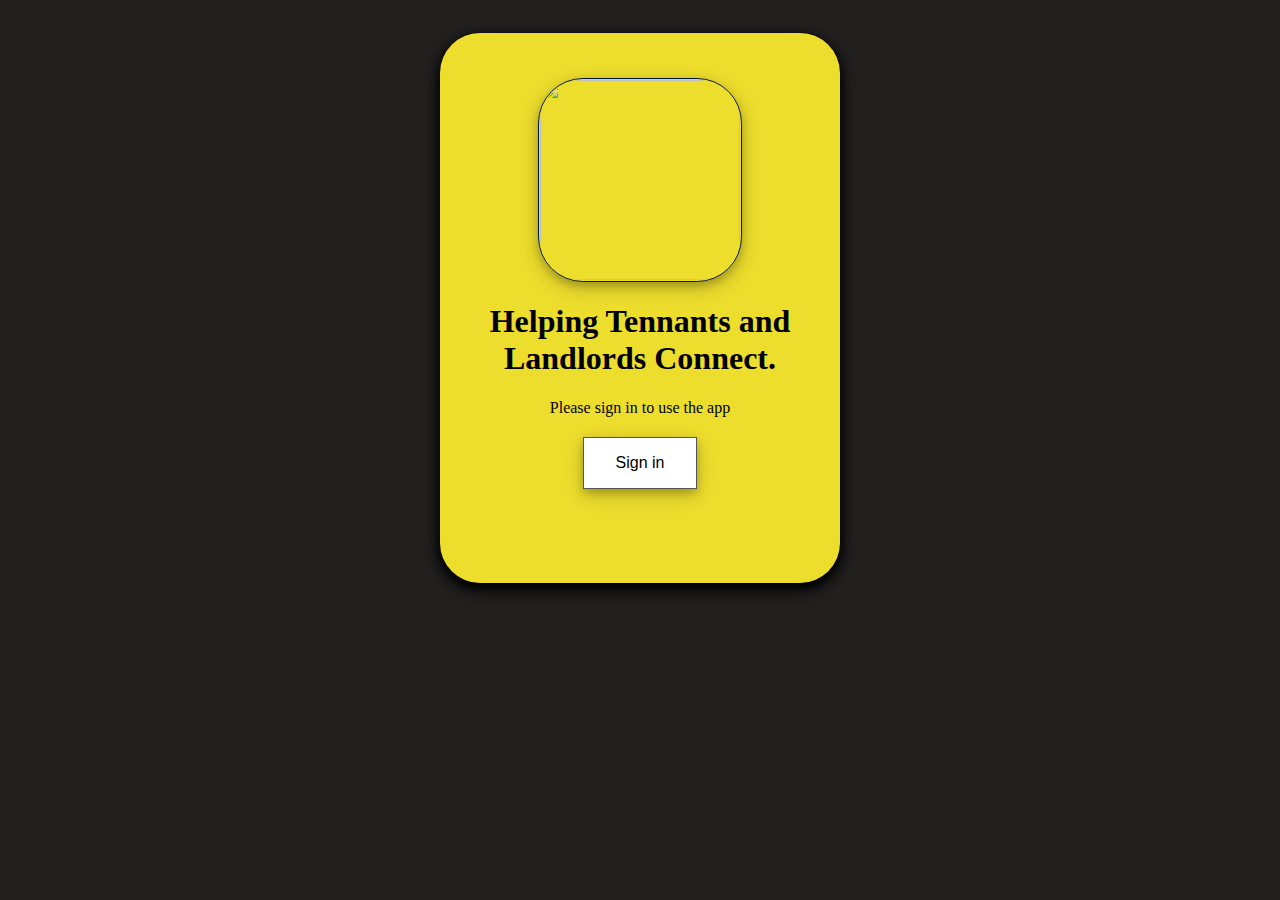
==== index.html @ 266b0ebe "New login Style" ====
<!--up856990-->
<!DOCTYPE html>
<html>
  <head>
    <link rel="stylesheet" type="text/css" href="style.css">
    <title>login</title>
  </head>

  <body>
    <div class = 'yellowBox' id ="centre_YellowBow">
      <div class = 'move-Content' id = "move-Content">
        <img src="goldLogoo.jpg" width="350" height="350" class = "img-center">
        <h1>Helping Tennants and Landlords Connect.</h1>
        <p>Please sign in to use the app</p>
          <div class = "buttons" id = "center_buttons">
              <button class ="button">Sign in</button>
          </div>
        </div>
    </div>
  </body>

</html>
---- style.css ----
/*up856990*/

/*Padding around the page body and dark background colour */
body {
  background-color: #232020;
  padding: 25px 50px;
}
 /*Adjusts Logo to the center of the page */
.img-center {
  border-radius: 22%;
  display: block;
  margin-left: auto;
  margin-right: auto;
  object-fit: width 50px height 50px;
  width: 200px;
  height: 200px;
  padding:1px;
  border:1px solid #021a40;
  box-shadow: 0 4px 8px 0 rgba(0, 0, 0, 0.2), 0 6px 20px 0 rgba(0, 0, 0, 0.19);
}
/*Moves content to the center of the yellow box*/
.move-Content{
padding:45px;
}
/*Adjusts heading text to the center of the page */
H1 {
  text-align: center;
}
/*Adjusts paragraph text to the center of the page */
p {
  text-align: center;
}
/*creates and styles button */
.button {
  background-color: white;
  color: black;
  border: 1px solid #555555;
  padding: 16px 32px;
  text-align: center;
  text-decoration: none;
  display: inline-block;
  font-size: 16px;
  margin: 4px 2px;
  transition-duration: 0.4s;
  -webkit-transition-duration: 0.4s; /* Safari */
  cursor: pointer;
  box-shadow: 0 4px 8px 0 rgba(0, 0, 0, 0.2), 0 6px 20px 0 rgba(0, 0, 0, 0.19);
}
/*Centers the button on the page */
#center_buttons {
  display: flex; justify-content: center;
}
/*Changes colour of buttons when the mouse hovers over */
.button:hover {
  background-color: #555555;
  color: white;
}
/*Creates and styles the yellow box, adds shade/ makes the corners round ect.*/
.yellowBox{
  background:#EDDD2D;
  width:400px;
  height:550px;
  border-radius:40px;
  margin: 0 auto 0 auto;
  padding:0px 0px 0px 0px;
  box-shadow: 0 4px 8px 0 rgba(0, 0, 0, 10), 0 6px 20px 0 rgba(0, 0, 0, 18);
}
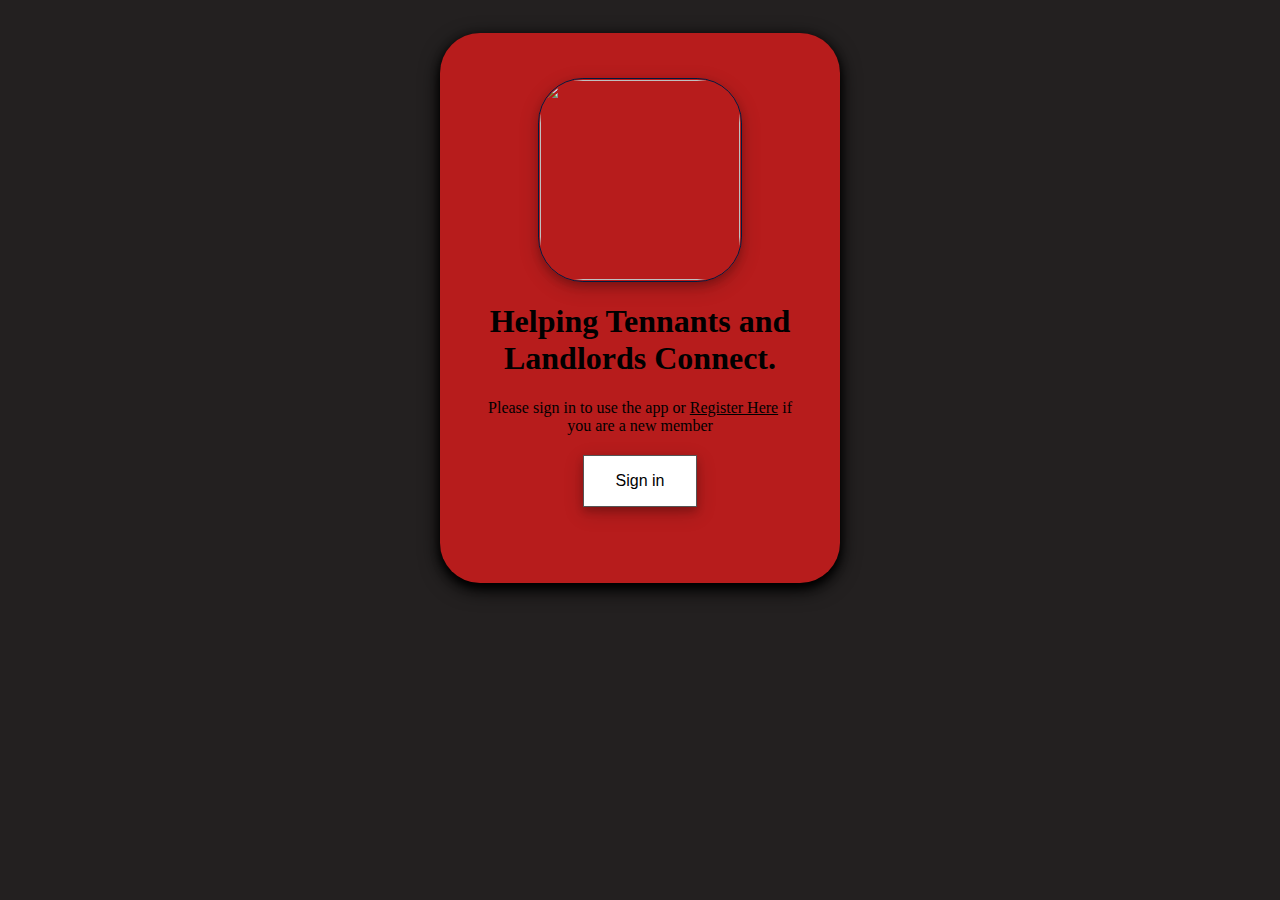
==== commit 4b125825: "added favicon" ====
--- a/index.html
+++ b/index.html
@@ -7,16 +7,18 @@
   </head>
 
   <body>
+    <form>
     <div class = 'yellowBox' id ="centre_YellowBow">
       <div class = 'move-Content' id = "move-Content">
         <img src="goldLogoo.jpg" width="350" height="350" class = "img-center">
         <h1>Helping Tennants and Landlords Connect.</h1>
-        <p>Please sign in to use the app</p>
+        <p>Please sign in to use the app or <a href="url">Register Here</a> if you are a new member</p>
           <div class = "buttons" id = "center_buttons">
               <button class ="button">Sign in</button>
           </div>
         </div>
     </div>
+  </form>
   </body>
 
 </html>
--- a/style.css
+++ b/style.css
@@ -30,6 +30,15 @@
 p {
   text-align: center;
 }
+/* unvisited link */
+a:link {
+  color: Black;
+}
+/* mouse over link */
+a:hover {
+  color: #EFE80F;
+}
+
 /*creates and styles button */
 .button {
   background-color: white;
@@ -57,7 +66,7 @@
 }
 /*Creates and styles the yellow box, adds shade/ makes the corners round ect.*/
 .yellowBox{
-  background:#EDDD2D;
+  background:#B71C1C;
   width:400px;
   height:550px;
   border-radius:40px;
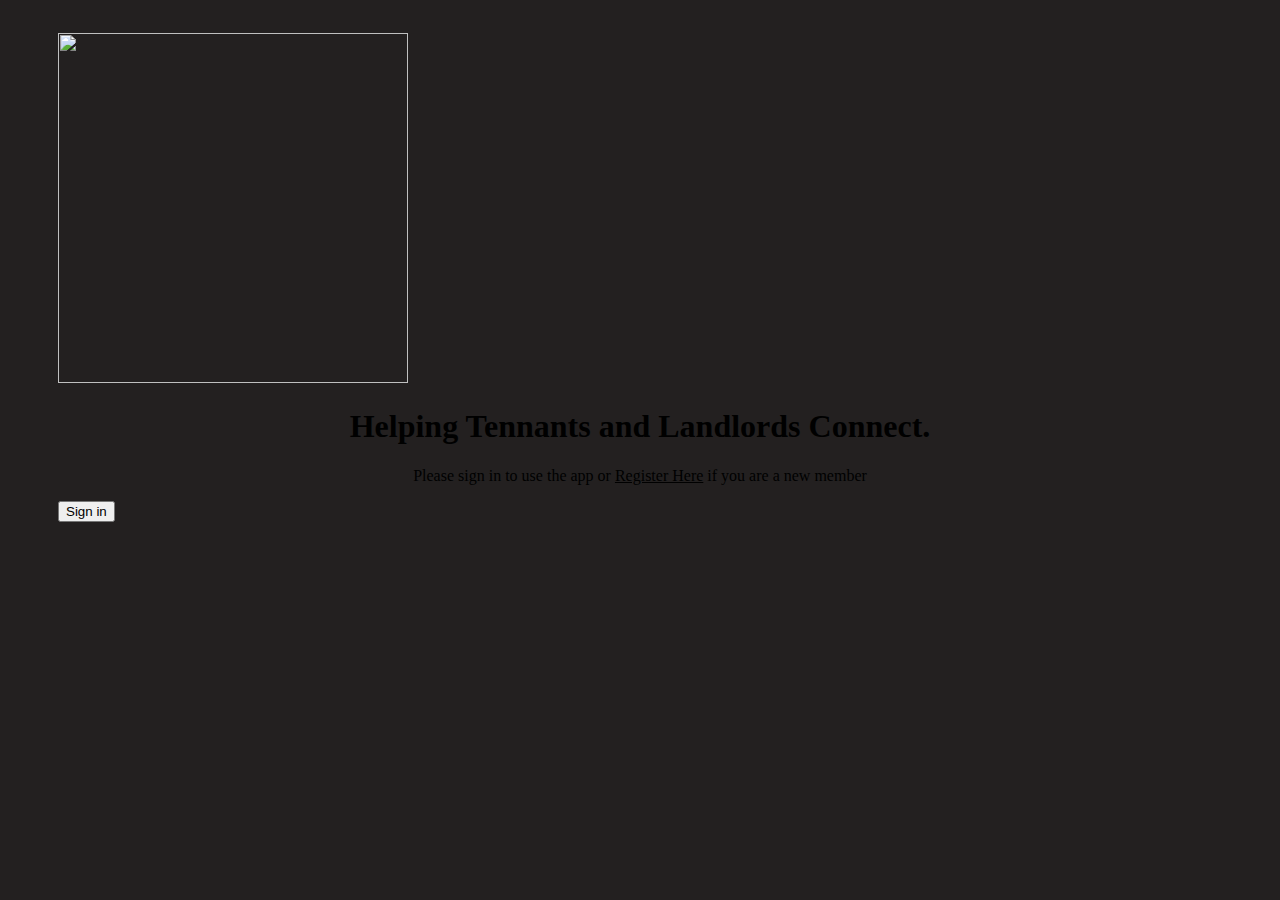
==== commit 344ee5da: "Linked to favicon properly" ====
--- a/index.html
+++ b/index.html
@@ -3,20 +3,19 @@
 <html>
   <head>
     <link rel="stylesheet" type="text/css" href="style.css">
+    <link rel="icon" type="image/png" href="./app/favicon/favicon.ico">
     <title>login</title>
   </head>
 
   <body>
     <form>
-    <div class = 'yellowBox' id ="centre_YellowBow">
-      <div class = 'move-Content' id = "move-Content">
-        <img src="goldLogoo.jpg" width="350" height="350" class = "img-center">
+    <div id = 'yellowBox'>
+      <div id = 'move-Content'>
+        <img src="./app/goldLogoo.jpg" width="350" height="350" id = "img-center">
         <h1>Helping Tennants and Landlords Connect.</h1>
-        <p>Please sign in to use the app or <a href="url">Register Here</a> if you are a new member</p>
-          <div class = "buttons" id = "center_buttons">
-              <button class ="button">Sign in</button>
-          </div>
-        </div>
+        <p id="signInText">Please sign in to use the app or <a id="registerLink" href="./app/tenant-register.php">Register Here</a> if you are a new member</p>
+        <button id ="signIn">Sign in</button>
+      </div>
     </div>
   </form>
   </body>
